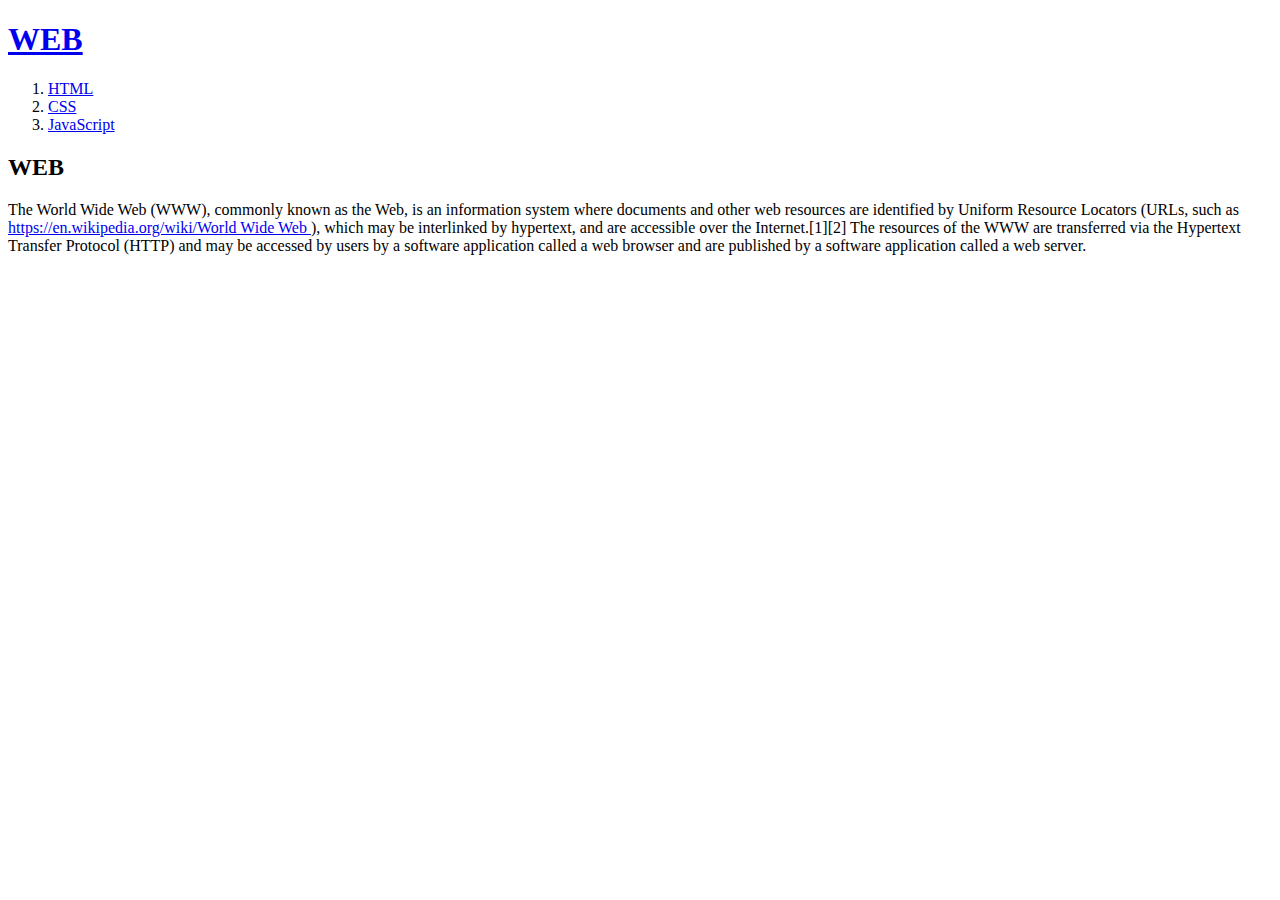
==== index.html @ 33b20f74 "first version" ====
﻿<!DOCTYPE html>

<html>
<head>
    <meta charset="utf-8" />
    <title>WEB1 - Welcome</title>
</head>
<body>
    <h1> <a href="index.html">WEB</a></h1>
    <ol>
        <li> <a href="1.html">HTML</a> </li>
        <li> <a href="2.html">CSS</a> </li>
        <li> <a href="3.html">JavaScript</a> </li>
    </ol>
    <h2>WEB</h2>
    <p>The World Wide Web (WWW), commonly known as the Web, 
    is an information system where documents and other 
    web resources are identified by Uniform Resource 
    Locators (URLs, such as <a href="https://en.wikipedia.org/wiki/World Wide Web"
    target="_blank" title="위키피디아">
    https://en.wikipedia.org/wiki/World Wide Web </a>), 
    which may be interlinked by hypertext, and 
    are accessible over the Internet.[1][2] 
    The resources of the WWW are transferred via 
    the Hypertext Transfer Protocol (HTTP) and 
    may be accessed by users by a software application called
    a web browser and are published by a software application
    called a web server.</p>


</body>
</html>
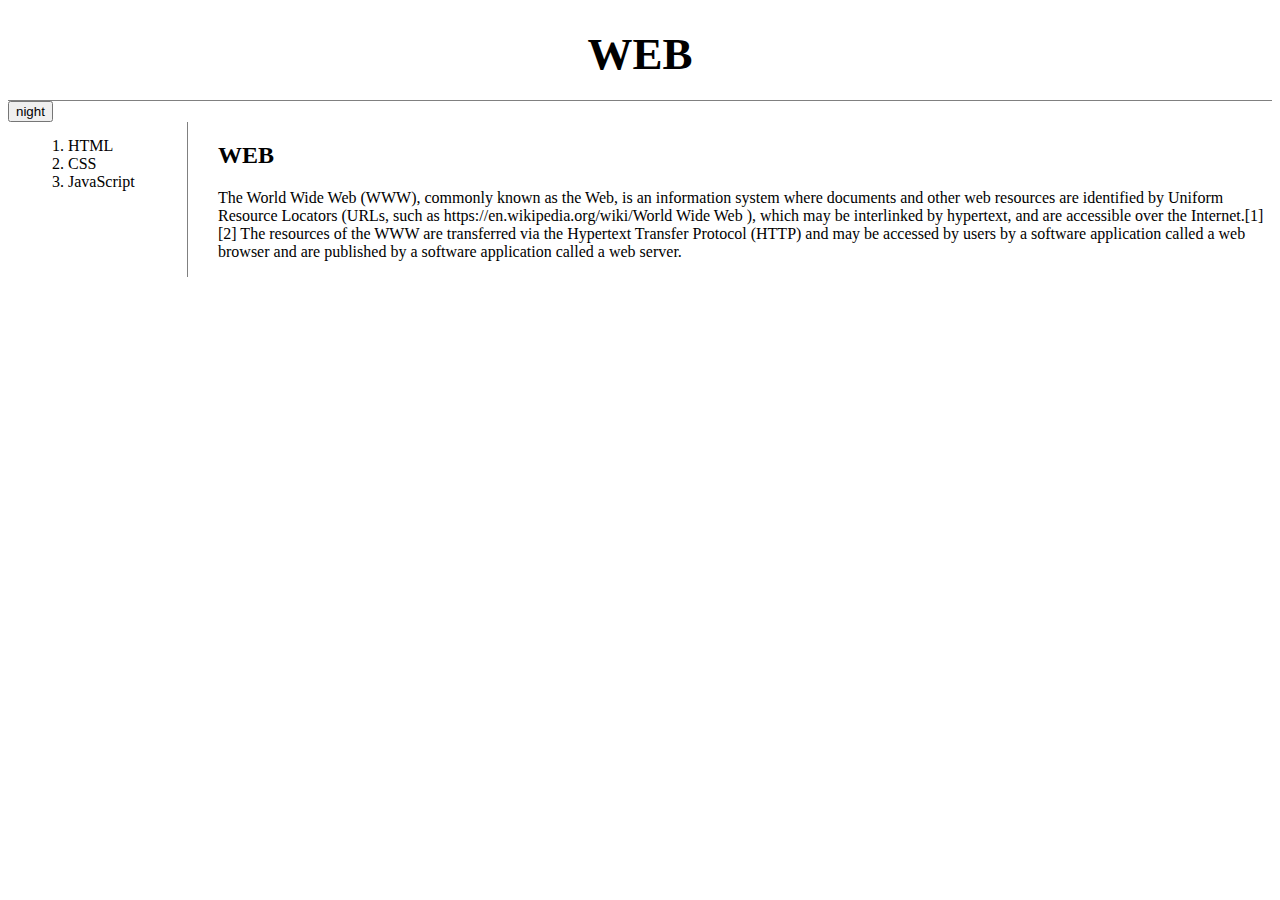
==== commit 18132783: "5th" ====
--- a/index.html
+++ b/index.html
@@ -4,29 +4,48 @@
 <head>
     <meta charset="utf-8" />
     <title>WEB1 - Welcome</title>
+
+    <link rel="stylesheet" href="../style.css" />
+
+    <script src="../colors.js"></script>
+
 </head>
+
 <body>
+
     <h1> <a href="index.html">WEB</a></h1>
-    <ol>
-        <li> <a href="1.html">HTML</a> </li>
-        <li> <a href="2.html">CSS</a> </li>
-        <li> <a href="3.html">JavaScript</a> </li>
-    </ol>
-    <h2>WEB</h2>
-    <p>The World Wide Web (WWW), commonly known as the Web, 
-    is an information system where documents and other 
-    web resources are identified by Uniform Resource 
-    Locators (URLs, such as <a href="https://en.wikipedia.org/wiki/World Wide Web"
-    target="_blank" title="위키피디아">
-    https://en.wikipedia.org/wiki/World Wide Web </a>), 
-    which may be interlinked by hypertext, and 
-    are accessible over the Internet.[1][2] 
-    The resources of the WWW are transferred via 
-    the Hypertext Transfer Protocol (HTTP) and 
-    may be accessed by users by a software application called
-    a web browser and are published by a software application
-    called a web server.</p>
+
+    <input id="night_day" type="button" value="night" onclick="
+    nightdayhandler(this);
+    ">
 
 
+    <div id="grid">
+        <ol>
+            <li> <a href="1.html">HTML</a> </li>
+            <li> <a href="2.html">CSS</a> </li>
+            <li> <a href="3.html">JavaScript</a> </li>
+        </ol>
+
+        <div>
+            <h2>WEB</h2>
+            <p>
+                The World Wide Web (WWW), commonly known as the Web,
+                is an information system where documents and other
+                web resources are identified by Uniform Resource
+                Locators (URLs, such as <a href="https://en.wikipedia.org/wiki/World Wide Web"
+                                           target="_blank" title="위키피디아">
+                    https://en.wikipedia.org/wiki/World Wide Web
+                </a>),
+                which may be interlinked by hypertext, and
+                are accessible over the Internet.[1][2]
+                The resources of the WWW are transferred via
+                the Hypertext Transfer Protocol (HTTP) and
+                may be accessed by users by a software application called
+                a web browser and are published by a software application
+                called a web server.
+            </p>
+        </div>
+    </div>
 </body>
 </html>
--- a/style.css
+++ b/style.css
@@ -0,0 +1,43 @@
+﻿a {
+    color: black;
+    text-decoration: none;
+}
+
+h1 {
+    font-size: 45px;
+    text-align: center;
+    padding: 20px;
+    margin: 0px;
+    border-bottom: 1px solid gray;
+}
+
+#grid ol {
+    padding-top: 15px;
+    padding-left: 30px;
+    margin: 0px;
+    border-right: 1px solid gray;
+}
+
+div {
+    padding-left: 30px;
+}
+
+#grid {
+    display: grid;
+    grid-template-columns: 150px 1fr;
+}
+
+@media(max-width:800px) {
+    #grid {
+        display: block;
+        border-right: none;
+    }
+
+    h1 {
+        border-bottom: none;
+    }
+
+    #grid ol {
+        border-right: none;
+    }
+}
